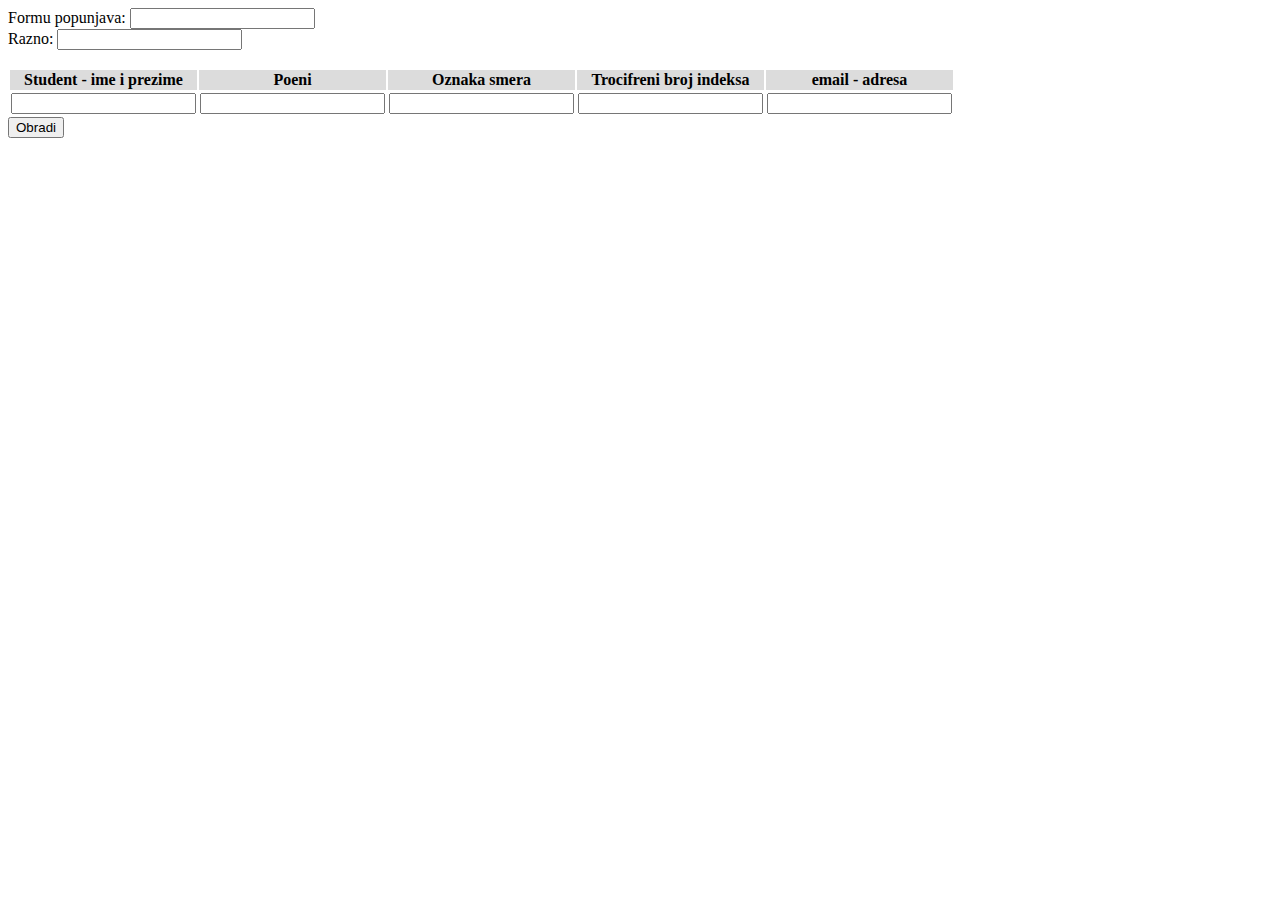
==== domaciZadatak4-1.html @ 4728fae0 "Domaci sa termina 8, zaadftak 1. Treba doraditi da moze da obradi vise studenata" ====
<!DOCTYPE html>
<html>
    <head>

    </head>

    <body>
    <form action="domaciZadatak4-1.php" method="post">
        Formu popunjava: <input type="text" name="popunjava">
        <br />
        Razno: <input type="text" name="razno">
        <br />
        <br />

        <table>
            <th bgcolor="#dcdcdc">Student - ime i prezime</th>
            <th bgcolor="#dcdcdc">Poeni</th>
            <th bgcolor="#dcdcdc">Oznaka smera</th>
            <th bgcolor="#dcdcdc">Trocifreni broj indeksa</th>
            <th bgcolor="#dcdcdc">email - adresa</th>

            <tr>
                <td><input type="text" name="student"></td>
                <td><input type="number" name="brojpoena"></td>
                <td><input type="text" name="smer"></td>
                <td><input type="number" name="brojindeksa"></td>
                <td><input type="email" name="email"></td>
            </tr>
            <!--<tr>-->
                <!--<td><input type="text" name="student"></td>-->
                <!--<td><input type="number" name="brojpoena"></td>-->
                <!--<td><input type="text" name="smer"></td>-->
                <!--<td><input type="number" name="brojindeksa"></td>-->
                <!--<td><input type="email" name="email"></td>-->
            <!--</tr>-->
            <!--<tr>-->
                <!--<td><input type="text" name="student"></td>-->
                <!--<td><input type="number" name="brojpoena"></td>-->
                <!--<td><input type="text" name="smer"></td>-->
                <!--<td><input type="number" name="brojindeksa"></td>-->
                <!--<td><input type="email" name="email"></td>-->
            <!--</tr>-->
        </table>
        <input type="submit" name="obradi" value="Obradi">
    </form>
    </body>
</html>
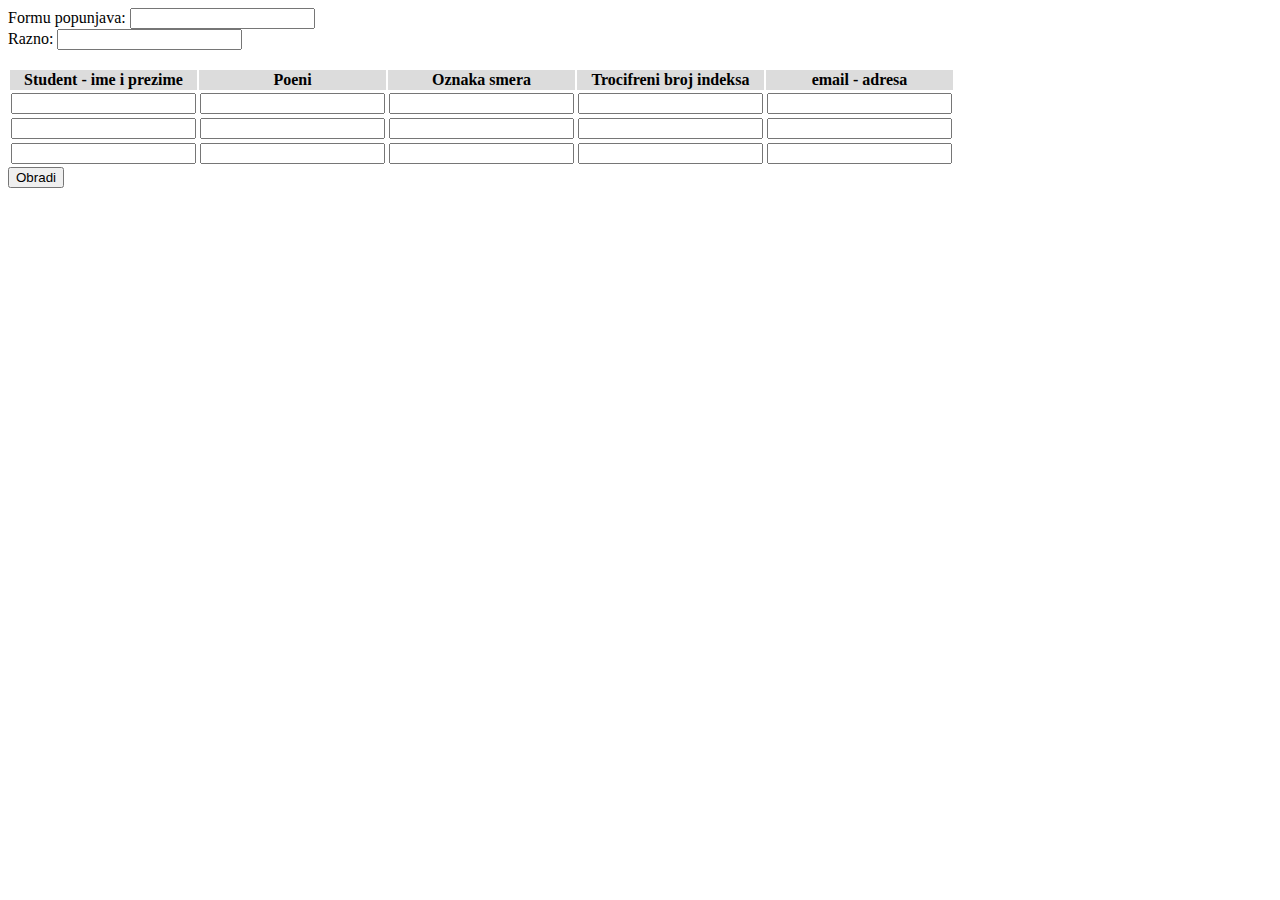
==== commit 52ece944: "Nagovestaj resenja zadatka sa prosledjivanjem podataka o studentu iz HTML forme" ====
--- a/domaciZadatak4-1.html
+++ b/domaciZadatak4-1.html
@@ -20,26 +20,26 @@
             <th bgcolor="#dcdcdc">email - adresa</th>
 
             <tr>
-                <td><input type="text" name="student"></td>
-                <td><input type="number" name="brojpoena"></td>
-                <td><input type="text" name="smer"></td>
-                <td><input type="number" name="brojindeksa"></td>
-                <td><input type="email" name="email"></td>
+                <td><input type="text" name="student0"></td>
+                <td><input type="number" name="brojpoena0"></td>
+                <td><input type="text" name="smer0"></td>
+                <td><input type="number" name="brojindeksa0"></td>
+                <td><input type="email" name="email0"></td>
             </tr>
-            <!--<tr>-->
-                <!--<td><input type="text" name="student"></td>-->
-                <!--<td><input type="number" name="brojpoena"></td>-->
-                <!--<td><input type="text" name="smer"></td>-->
-                <!--<td><input type="number" name="brojindeksa"></td>-->
-                <!--<td><input type="email" name="email"></td>-->
-            <!--</tr>-->
-            <!--<tr>-->
-                <!--<td><input type="text" name="student"></td>-->
-                <!--<td><input type="number" name="brojpoena"></td>-->
-                <!--<td><input type="text" name="smer"></td>-->
-                <!--<td><input type="number" name="brojindeksa"></td>-->
-                <!--<td><input type="email" name="email"></td>-->
-            <!--</tr>-->
+            <tr>
+                <td><input type="text" name="student1"></td>
+                <td><input type="number" name="brojpoena1"></td>
+                <td><input type="text" name="smer1"></td>
+                <td><input type="number" name="brojindeksa1"></td>
+                <td><input type="email" name="email1"></td>
+            </tr>
+            <tr>
+                <td><input type="text" name="student2"></td>
+                <td><input type="number" name="brojpoena2"></td>
+                <td><input type="text" name="smer2"></td>
+                <td><input type="number" name="brojindeksa2"></td>
+                <td><input type="email" name="email2"></td>
+            </tr>
         </table>
         <input type="submit" name="obradi" value="Obradi">
     </form>
